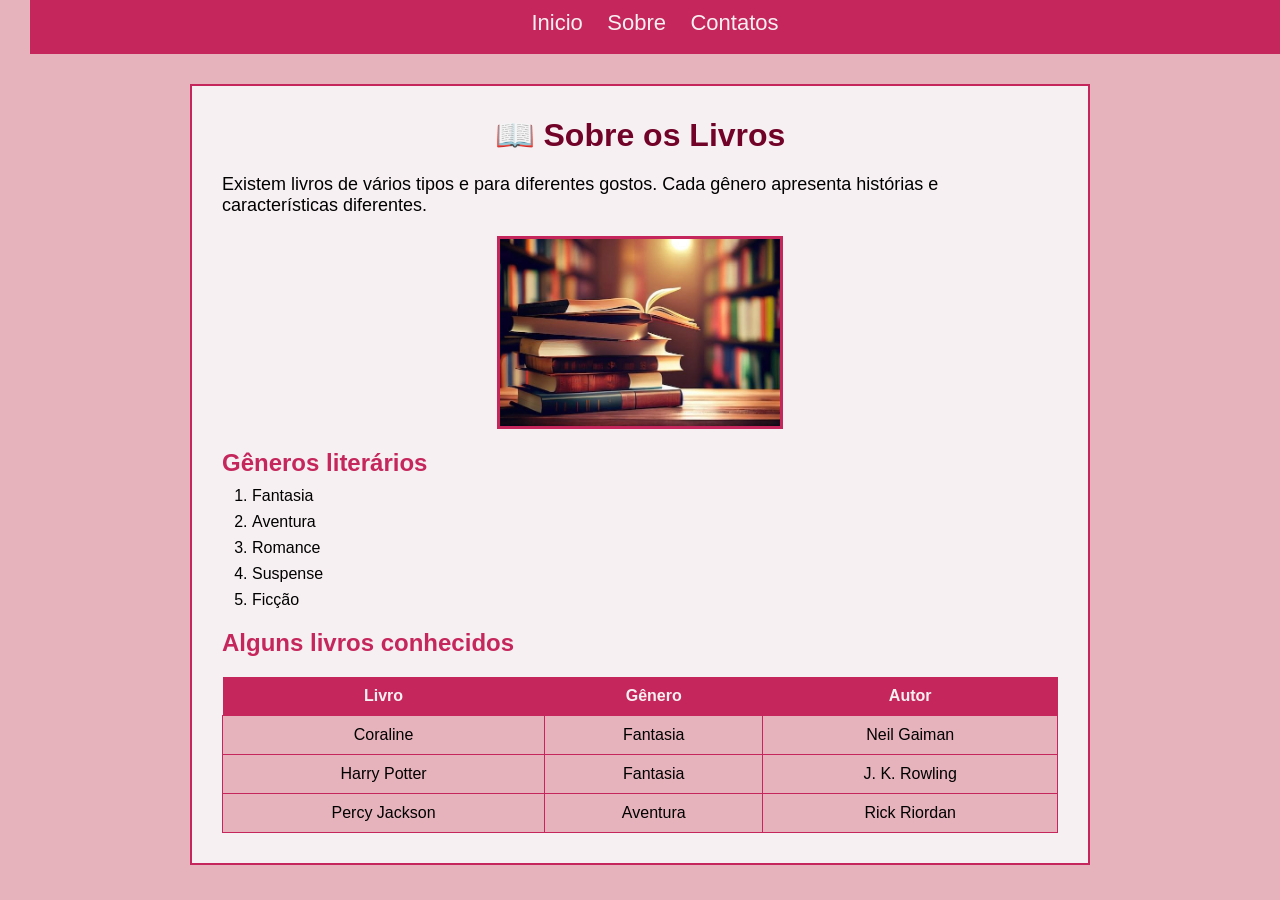
==== sobre.html @ d672c373 "primeiro commit" ====
<html>
    <head>
        <title>Sobre - Mundo dos Livros</title>
        <meta charset="UTF-8" />
        <link rel="stylesheet" href="style.css">
    </head>

    <body>
        <div id="container">

            <nav>
                <ul>
                    <li><a href="index.html">Inicio</a></li>
                    <li><a href="sobre.html">Sobre</a></li>
                    <li><a href="contatos.html">Contatos</a></li>
                </ul>
            </nav>

            <div class="content">

                <h1>📖 Sobre os Livros</h1>

                <p>
                    Existem livros de vários tipos e para diferentes
                    gostos. Cada gênero apresenta histórias e
                    características diferentes.
                </p>

                <img src="biblioteca.jpg" alt="Biblioteca">

                <h2>Gêneros literários</h2>

                <ol>
                    <li>Fantasia</li>
                    <li>Aventura</li>
                    <li>Romance</li>
                    <li>Suspense</li>
                    <li>Ficção</li>
                </ol>

                <h2>Alguns livros conhecidos</h2>

                <table>

                    <tr>
                        <th>Livro</th>
                        <th>Gênero</th>
                        <th>Autor</th>
                    </tr>

                    <tr>
                        <td>Coraline</td>
                        <td>Fantasia</td>
                        <td>Neil Gaiman</td>
                    </tr>

                    <tr>
                        <td>Harry Potter</td>
                        <td>Fantasia</td>
                        <td>J. K. Rowling</td>
                    </tr>

                    <tr>
                        <td>Percy Jackson</td>
                        <td>Aventura</td>
                        <td>Rick Riordan</td>
                    </tr>

                </table>

            </div>

        </div>
    </body>
</html>
---- style.css ----
* {
    margin: 0;
    padding: 0;
}

body {
    background-color: rgb(230, 179, 188);
    font-family: Arial, sans-serif;
}

#container {
    max-width: 900px;
    margin: 0 auto;
}

/* MENU */

nav {
    width: 100vw;
    position: relative;
    left: 50%;
    transform: translateX(-50%);
}

nav ul {
    padding: 0;
    background-color: rgb(197, 39, 92);
    text-align: center;
}

nav ul li {
    display: inline-block;
}

nav ul li a {
    color: rgb(247, 240, 242);
    text-decoration: none;
    display: block;
    padding: 10px;
    font-size: 22px;
}

nav ul li a:hover {
    background-color: rgb(114, 3, 40);
}

/* CONTEÚDO */

.content {
    background-color: rgb(247, 240, 242);
    margin-top: 30px;
    padding: 30px;
    border: 2px solid rgb(197, 39, 92);
}

h1 {
    color: rgb(114, 3, 40);
    text-align: center;
    margin-bottom: 20px;
}

h2 {
    color: rgb(197, 39, 92);
    margin-top: 20px;
    margin-bottom: 10px;
}

p {
    font-size: 18px;
    margin-bottom: 15px;
}

/* IMAGENS */

img {
    width: 280px;
    display: block;
    margin: 20px auto;
    border: 3px solid rgb(197, 39, 92);
}

/* LISTAS */

ul,
ol {
    margin-left: 30px;
}

li {
    margin-bottom: 8px;
}

/* TABELA */

table {
    width: 100%;
    border-collapse: collapse;
    margin-top: 20px;
}

th {
    background-color: rgb(197, 39, 92);
    color: rgb(247, 240, 242);
    padding: 10px;
}

td {
    background-color: rgb(230, 179, 188);
    padding: 10px;
    text-align: center;
    border: 1px solid rgb(197, 39, 92);
}

/* GALERIA */

.galeria {
    display: flex;
    flex-wrap: wrap;
    justify-content: center;
}

.imagem {
    width: 250px;
    margin: 10px;
    padding: 10px;
    background-color: rgb(230, 179, 188);
    border: 2px solid rgb(197, 39, 92);
}

.imagem img {
    width: 100%;
    margin: 0;
    border: none;
}

.imagem p {
    text-align: center;
    margin: 10px 0 0;
}
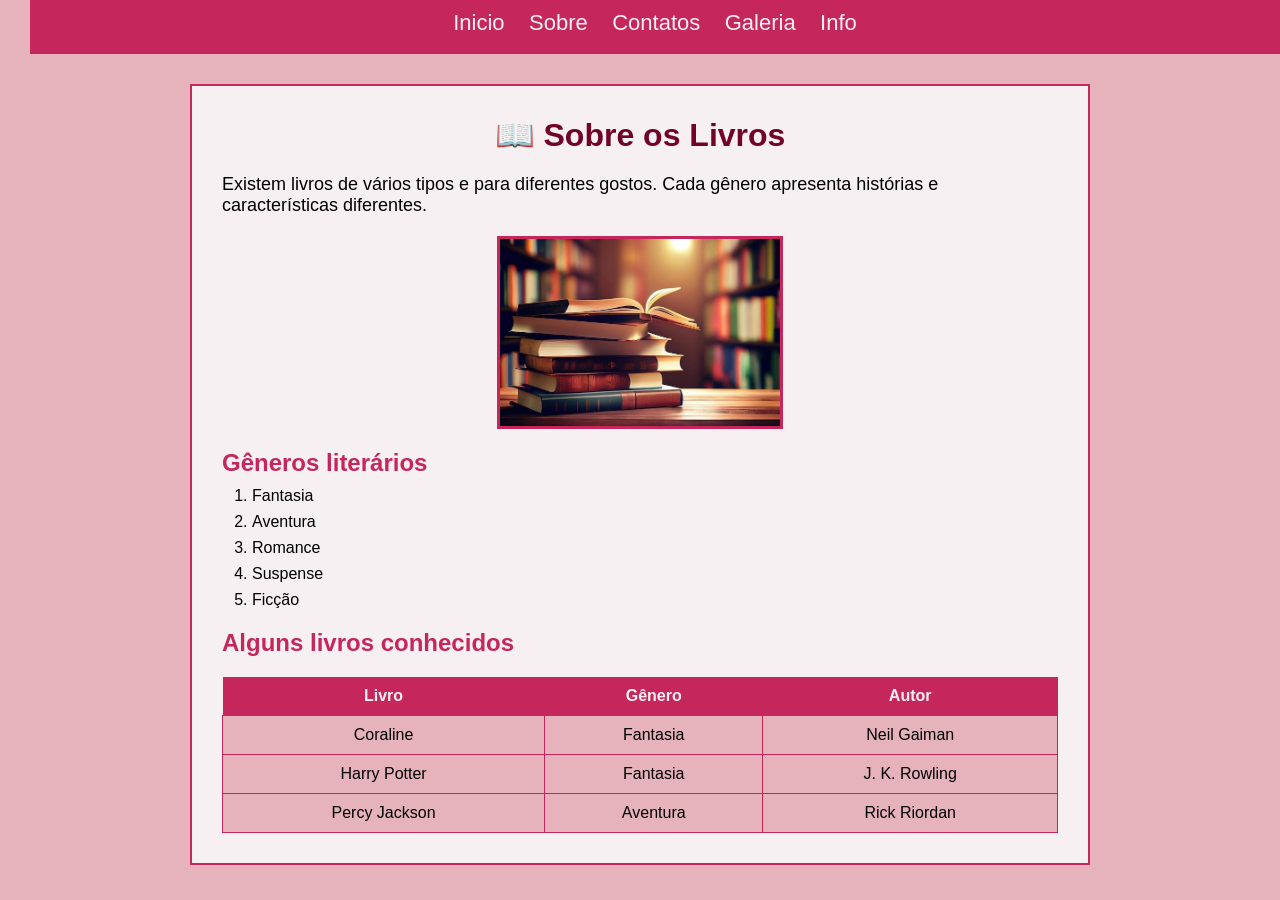
==== commit bd0b29af: "Update sobre.html" ====
--- a/sobre.html
+++ b/sobre.html
@@ -13,6 +13,8 @@
                     <li><a href="index.html">Inicio</a></li>
                     <li><a href="sobre.html">Sobre</a></li>
                     <li><a href="contatos.html">Contatos</a></li>
+                    <li><a href="galeria.html">Galeria</a></li>
+                    <li><a href="info.html">Info</a></li>
                 </ul>
             </nav>
 
@@ -72,4 +74,4 @@
 
         </div>
     </body>
-</html>+</html>
